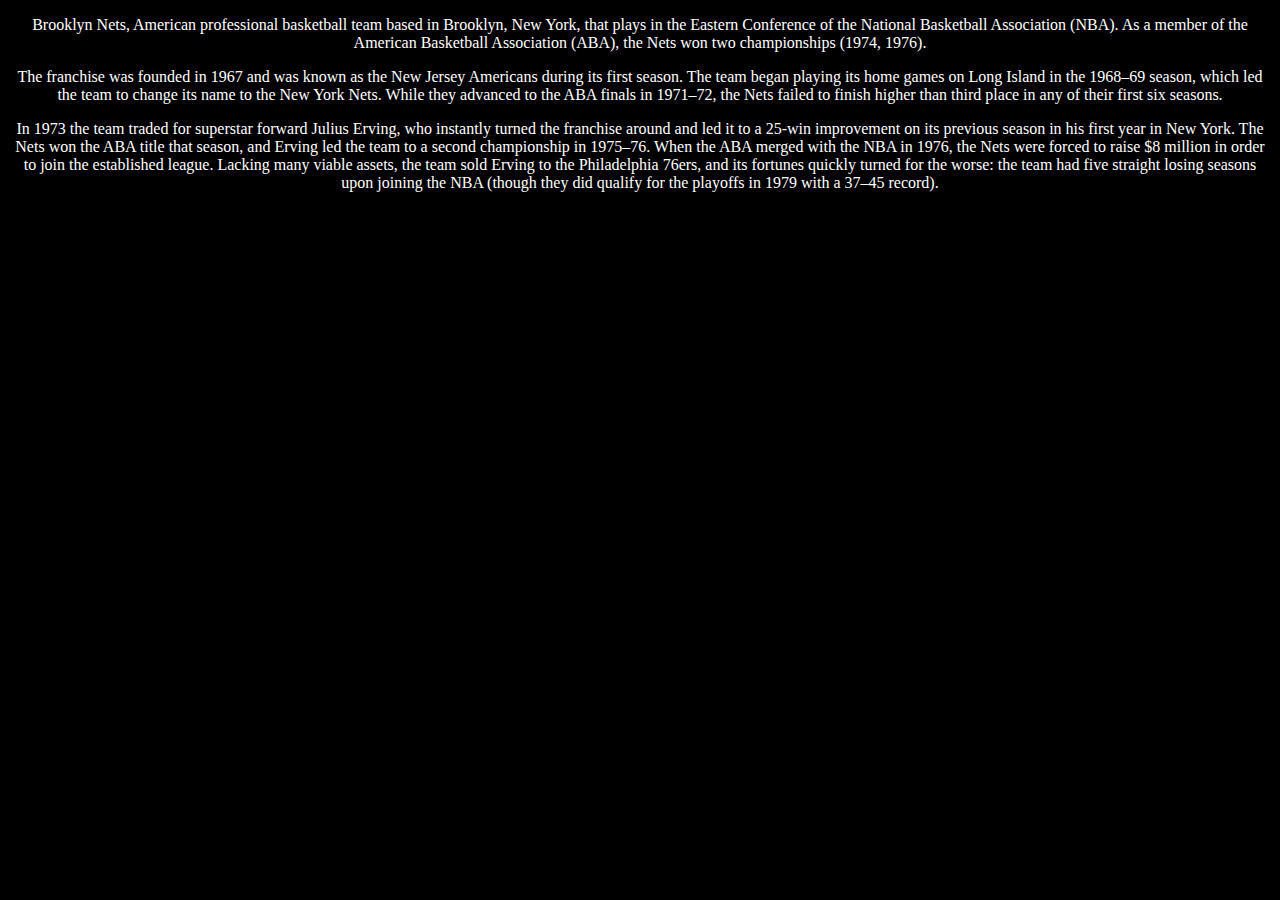
==== site/Brooklyn-Nets.html @ 6a386c61 "hi" ====
<!DOCTYPE html>
<html>
<head>
	<title>Brooklyn-Nets</title>
	<style type="text/css">
		.columns {
			text-align: center;
			background: black;
			color: white;
			height: 500px
		}

	</style>

</head>
<body class="columns"> 
	<div>
		<p>Brooklyn Nets, American professional basketball team based in Brooklyn, New York, that plays in the Eastern Conference of the National Basketball Association (NBA). As a member of the American Basketball Association (ABA), the Nets won two championships (1974, 1976).</p>
		<p> The franchise was founded in 1967 and was known as the New Jersey Americans during its first season. The team began playing its home games on Long Island in the 1968–69 season, which led the team to change its name to the New York Nets. While they advanced to the ABA finals in 1971–72, the Nets failed to finish higher than third place in any of their first six seasons.

</p>
<p>In 1973 the team traded for superstar forward Julius Erving, who instantly turned the franchise around and led it to a 25-win improvement on its previous season in his first year in New York. The Nets won the ABA title that season, and Erving led the team to a second championship in 1975–76. When the ABA merged with the NBA in 1976, the Nets were forced to raise $8 million in order to join the established league. Lacking many viable assets, the team sold Erving to the Philadelphia 76ers, and its fortunes quickly turned for the worse: the team had five straight losing seasons upon joining the NBA (though they did qualify for the playoffs in 1979 with a 37–45 record).</p>
	</div>

</body>
</html>
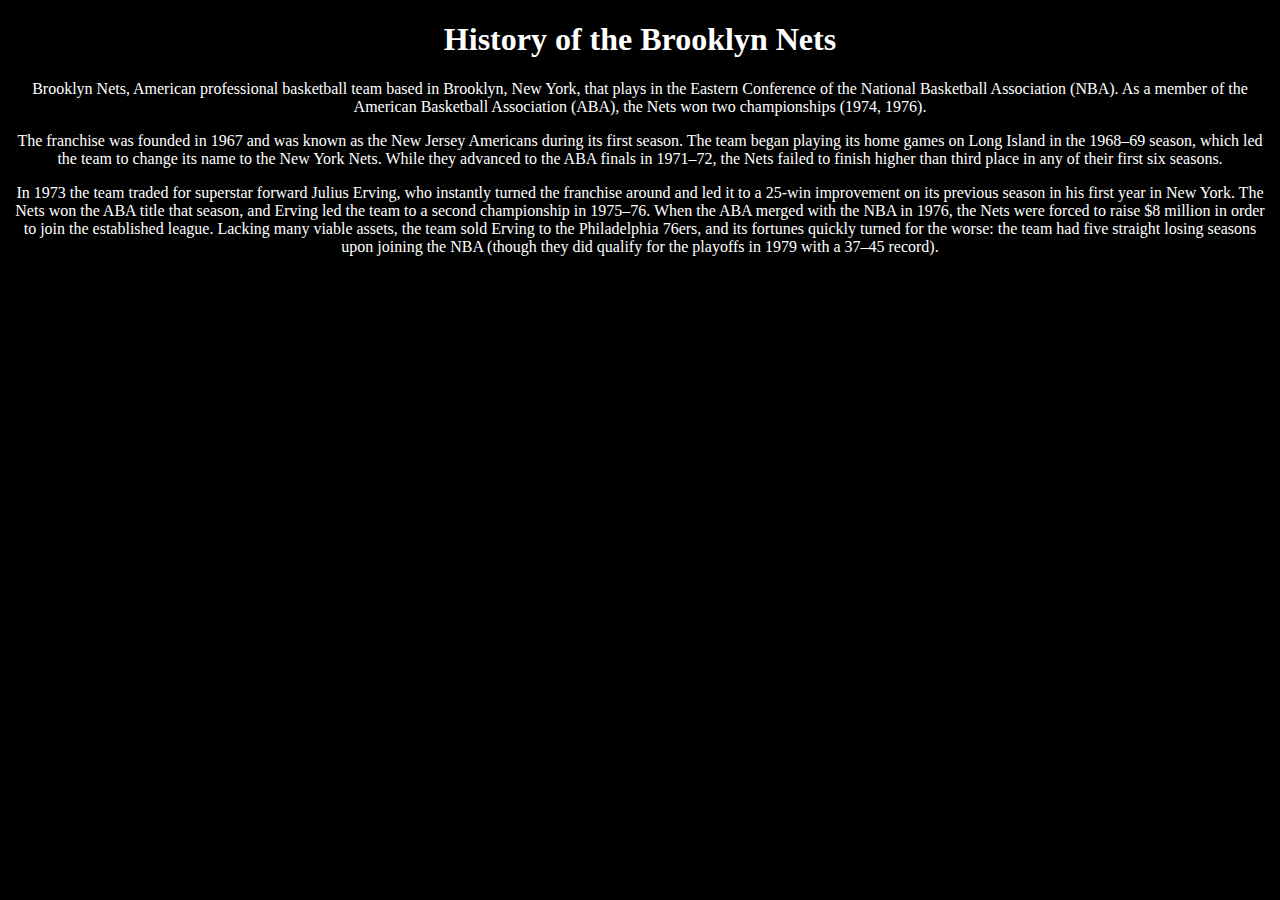
==== commit 999e2e69: "hi" ====
--- a/site/Brooklyn-Nets.html
+++ b/site/Brooklyn-Nets.html
@@ -14,6 +14,7 @@
 
 </head>
 <body class="columns"> 
+	<h1>History of the Brooklyn Nets</h1>
 	<div>
 		<p>Brooklyn Nets, American professional basketball team based in Brooklyn, New York, that plays in the Eastern Conference of the National Basketball Association (NBA). As a member of the American Basketball Association (ABA), the Nets won two championships (1974, 1976).</p>
 		<p> The franchise was founded in 1967 and was known as the New Jersey Americans during its first season. The team began playing its home games on Long Island in the 1968–69 season, which led the team to change its name to the New York Nets. While they advanced to the ABA finals in 1971–72, the Nets failed to finish higher than third place in any of their first six seasons.
